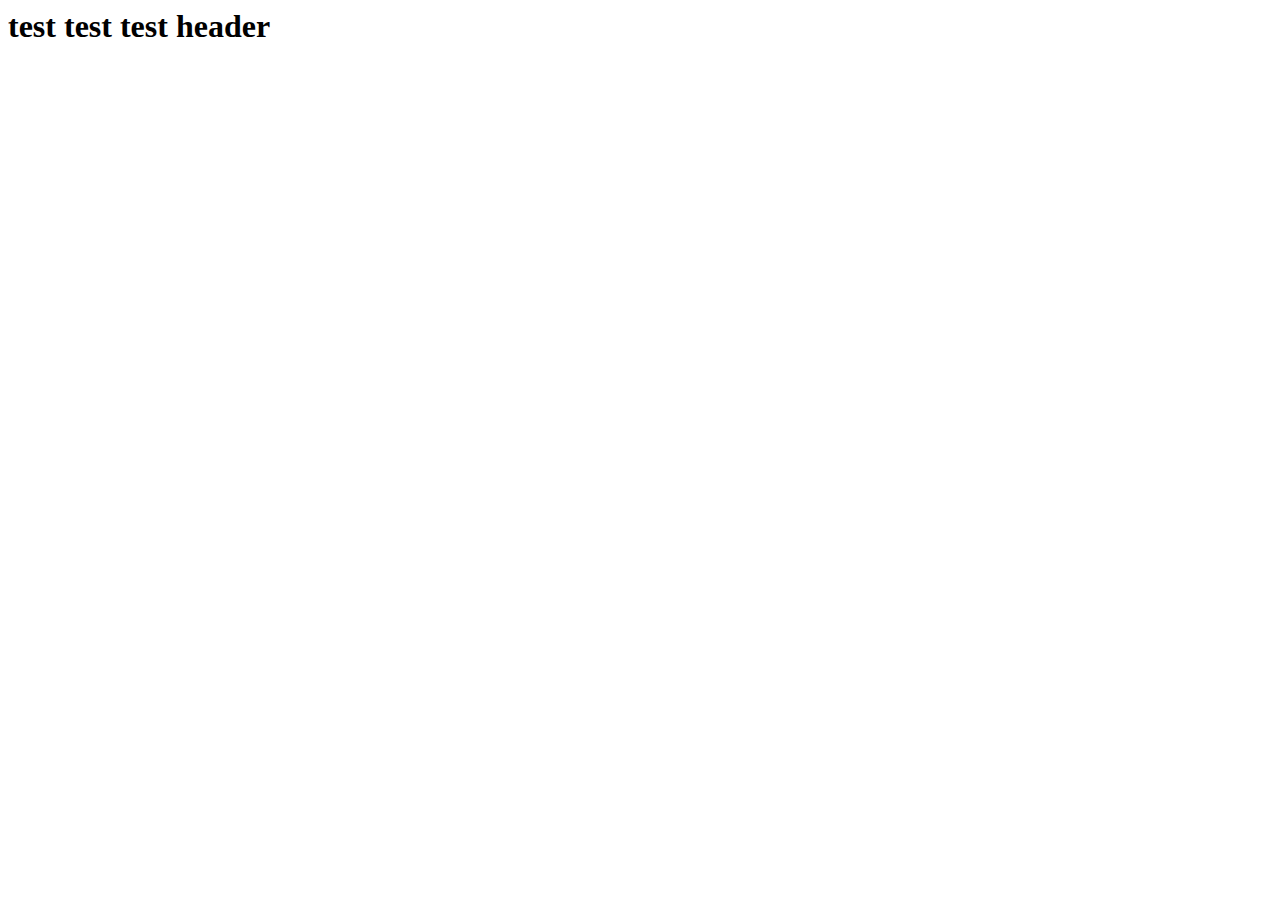
==== index.html @ 13dcc585 "Close head" ====
<html>
  <head>
   <link rel="stylesheet" href="style.css">
   <link rel="icon" href="https://iconsplace.com/wp-content/uploads/_icons/ffa500/256/png/music-icon-11-256.png">

  <h1> test test test header </h1>
   
  </head>





</html>
---- style.css ----
body {

}
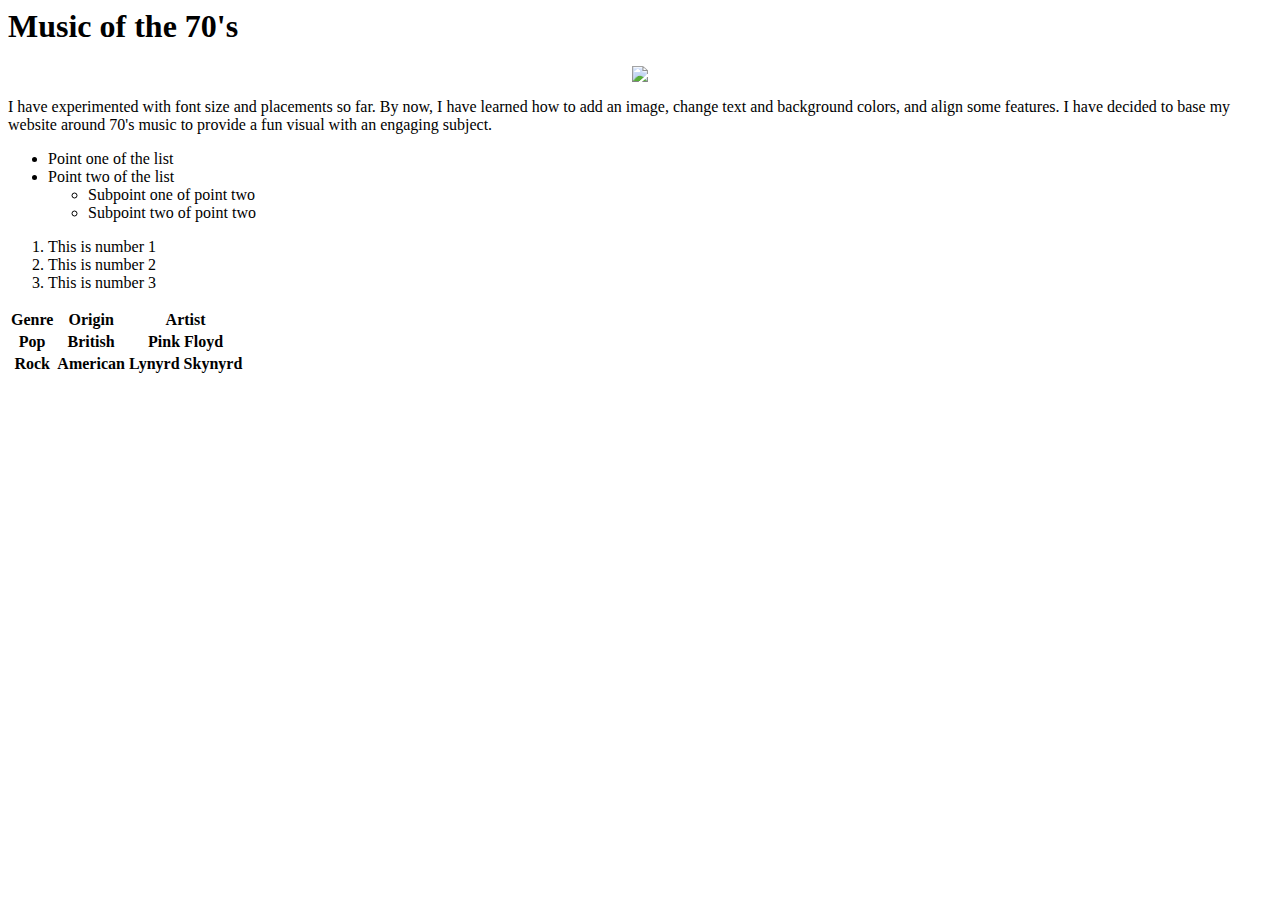
==== commit 7af1997e: "Add 3.15.21 testing code from codepen.io" ====
--- a/index.html
+++ b/index.html
@@ -3,7 +3,43 @@
    <link rel="stylesheet" href="style.css">
    <link rel="icon" href="https://iconsplace.com/wp-content/uploads/_icons/ffa500/256/png/music-icon-11-256.png">
 
-  <h1> test test test header </h1>
+  <h1> Music of the 70's </h1>
+    
+     <center> <img src="https://townsquare.media/site/295/files/2015/11/70sSongs.jpg?w=980&q=75"></center>
+    
+    <p> I have experimented with font size and placements so far. By now, I have learned how to add an image, change text and background colors, and align some features. I have decided to base my website around 70's music to provide a fun visual with an engaging subject. </p>
+  </body>
+  
+  <ul style="list-style-type:disc;">
+    <li> Point one of the list</li>
+    <li> Point two of the list</li>
+      <ul>
+        <li> Subpoint one of point two </li>
+        <li> Subpoint two of point two </li>
+    </ul>
+  </ul>
+  <ol start="1";style="list-style-type:disc;">
+    <li> This is number 1 </li>
+    <li> This is number 2 </li>
+    <li> This is number 3 </li>
+  </ol>
+  
+  <table>
+    <tr>
+      <th> Genre </th>
+      <th> Origin </th>
+      <th> Artist </th>
+    </tr>
+     <tr>
+      <th> Pop </th>
+      <th> British </th>
+      <th> Pink Floyd </th>
+    </tr>
+    <tr>
+      <th> Rock </th>
+      <th> American </th>
+      <th> Lynyrd Skynyrd </th>
+    </tr>
    
   </head>
 
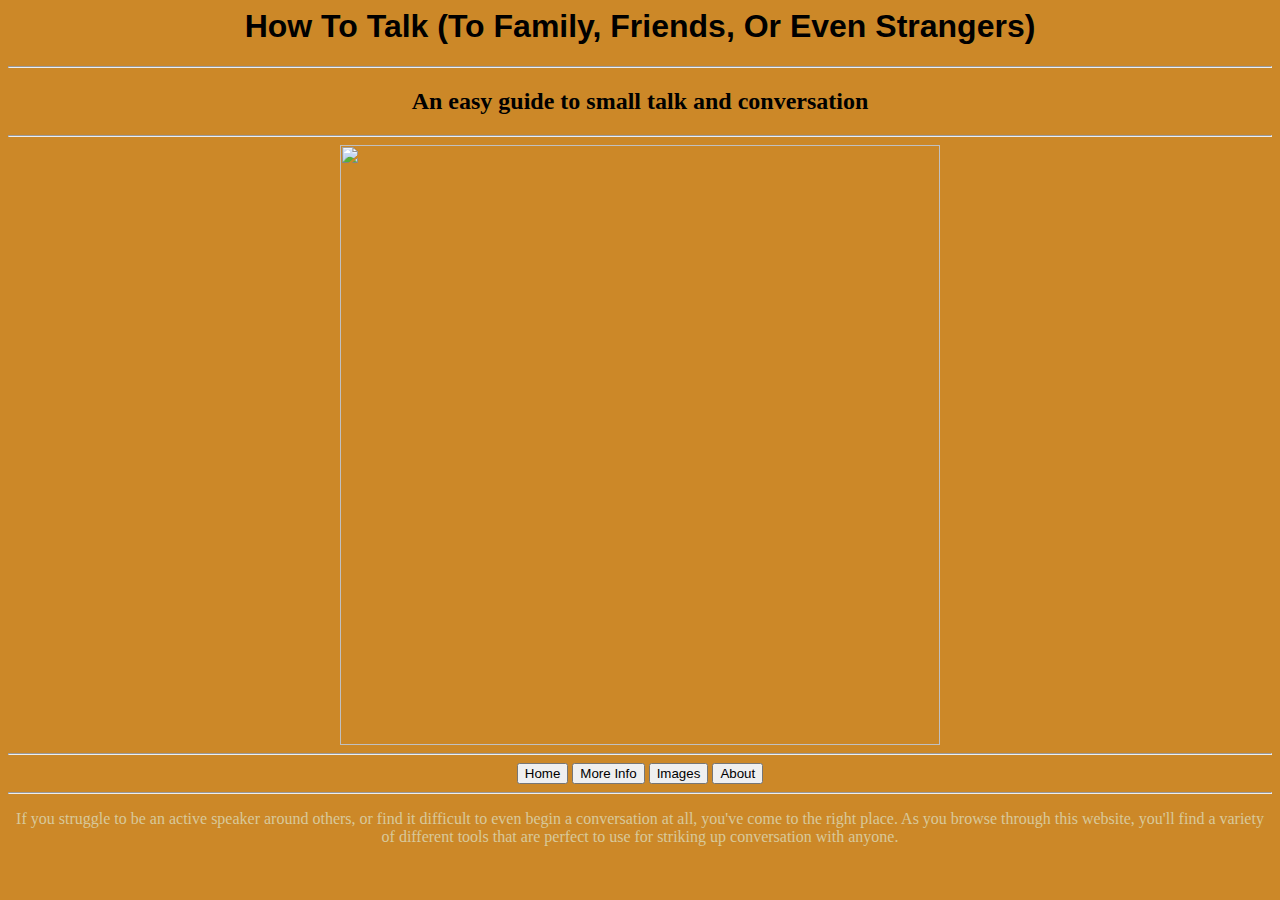
==== commit 4d28bcf3: "Update index.html" ====
--- a/index.html
+++ b/index.html
@@ -2,49 +2,31 @@
   <head>
    <link rel="stylesheet" href="style.css">
    <link rel="icon" href="https://iconsplace.com/wp-content/uploads/_icons/ffa500/256/png/music-icon-11-256.png">
-
-  <h1> Music of the 70's </h1>
+  
+  <body>  
+    <h1> How To Talk (To Family, Friends, Or Even Strangers)
+ </h1>
+    <hr class="rounded" </hr>
+    <h2> An easy guide to small talk and conversation </h2>
     
-     <center> <img src="https://townsquare.media/site/295/files/2015/11/70sSongs.jpg?w=980&q=75"></center>
+    <hr class="rounded" </hr>
     
-    <p> I have experimented with font size and placements so far. By now, I have learned how to add an image, change text and background colors, and align some features. I have decided to base my website around 70's music to provide a fun visual with an engaging subject. </p>
+   <center> <img src="https://media.istockphoto.com/photos/friendly-chat-picture-id1057500046?k=6&m=1057500046&s=612x612&w=0&h=puElBPjOblcbOmvzNB8deATCQwOacBRck8gsdX2-Sxc="></center>
+    
+    <hr class="rounded" </hr>
+   
+<center>    
+    <button class="btn home">Home</button>  
+    <button class="btn more info">More Info</button>
+    <button class="btn images">Images</button>  
+    <button class="btn about">About</button>
+    </center>    
+  
+    <hr class="rounded" </hr>
+    
+    <p> If you struggle to be an active speaker around others, or find it difficult to even begin a conversation at all, you've come to the right place. As you browse through this website, you'll find a variety of different tools that are perfect to use for striking up conversation with anyone. </p>
   </body>
+    
+</head>
   
-  <ul style="list-style-type:disc;">
-    <li> Point one of the list</li>
-    <li> Point two of the list</li>
-      <ul>
-        <li> Subpoint one of point two </li>
-        <li> Subpoint two of point two </li>
-    </ul>
-  </ul>
-  <ol start="1";style="list-style-type:disc;">
-    <li> This is number 1 </li>
-    <li> This is number 2 </li>
-    <li> This is number 3 </li>
-  </ol>
-  
-  <table>
-    <tr>
-      <th> Genre </th>
-      <th> Origin </th>
-      <th> Artist </th>
-    </tr>
-     <tr>
-      <th> Pop </th>
-      <th> British </th>
-      <th> Pink Floyd </th>
-    </tr>
-    <tr>
-      <th> Rock </th>
-      <th> American </th>
-      <th> Lynyrd Skynyrd </th>
-    </tr>
-   
-  </head>
-
-
-
-
-
 </html>
--- a/style.css
+++ b/style.css
@@ -1,3 +1,31 @@
 body {
+  background-color: #CC8828;
+  color: #D8C99B;
+}
+h1 {
+  font-family: "Helvetica";
+  color: black;
+  text-align: center;
+}
+h2 {
+  color: black;
+  text-align: center;
+}
+img {
+ width: 600px; 
+}
+img:hover {
+  width: 610px;
+  border: 10px #273E47; 
+}
+p {
+  text-align: center;
+}
 
+table, th {
+  float: center;
+  border: 3px solid black;
+  border-collapse: collapse;
+  padding: 5px
 }
+}
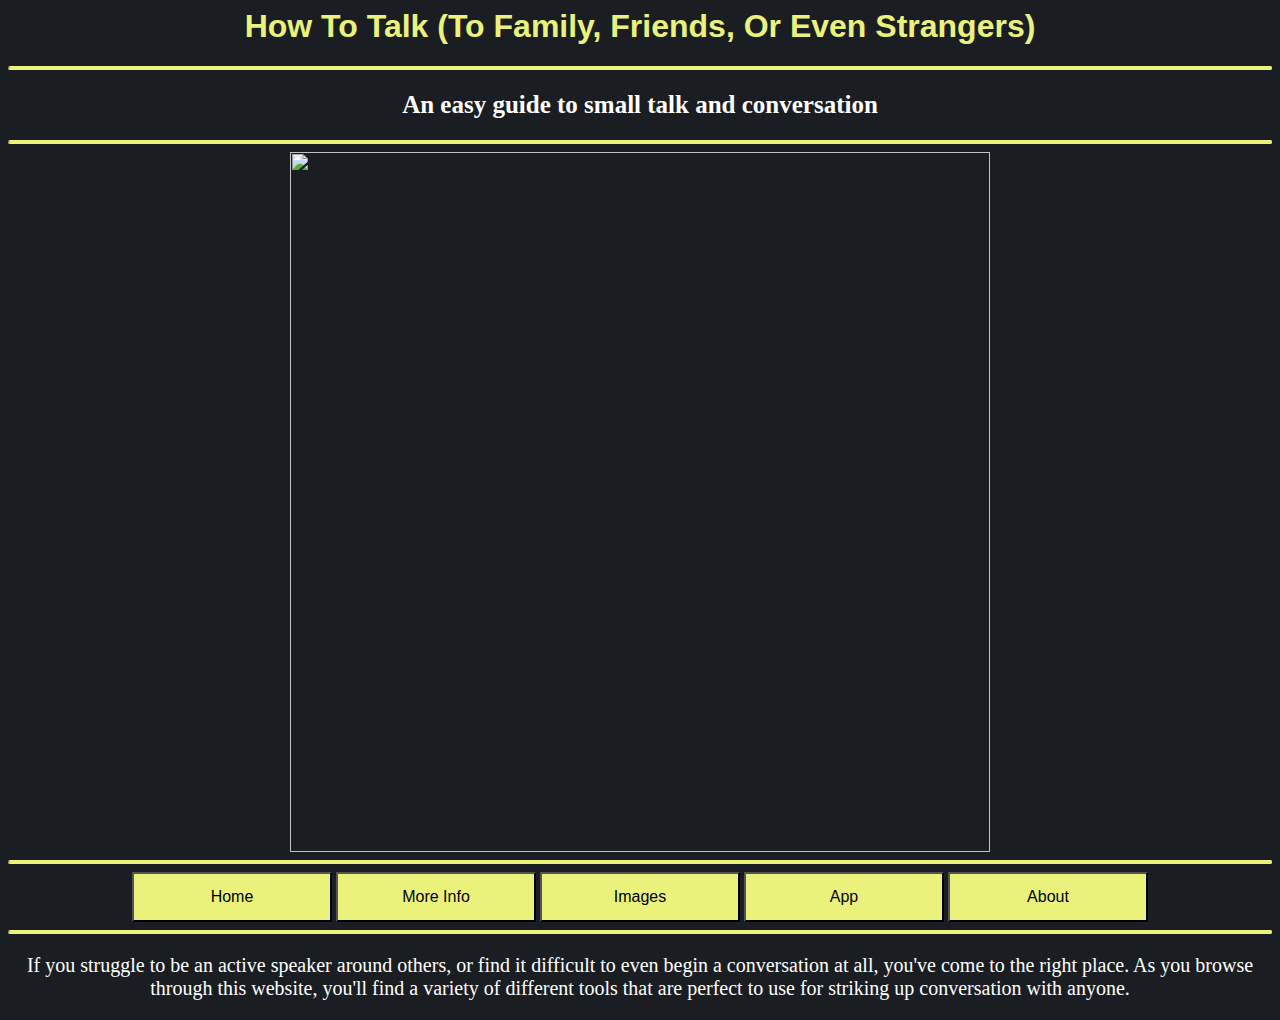
==== commit 24a21993: "Update index.html" ====
--- a/index.html
+++ b/index.html
@@ -18,7 +18,8 @@
 <center>    
     <button class="btn home">Home</button>  
     <button class="btn more info">More Info</button>
-    <button class="btn images">Images</button>  
+    <button class="btn images">Images</button>
+    <button class="btn app">App</button>
     <button class="btn about">About</button>
     </center>    
   
--- a/style.css
+++ b/style.css
@@ -1,31 +1,52 @@
 body {
-  background-color: #CC8828;
-  color: #D8C99B;
+  background-color: #1A1E23;
 }
+
 h1 {
   font-family: "Helvetica";
-  color: black;
-  text-align: center;
-}
-h2 {
-  color: black;
-  text-align: center;
-}
-img {
- width: 600px; 
-}
-img:hover {
-  width: 610px;
-  border: 10px #273E47; 
-}
-p {
+  color: #EAF27C;
   text-align: center;
 }
 
-table, th {
-  float: center;
-  border: 3px solid black;
-  border-collapse: collapse;
-  padding: 5px
+hr.rounded {
+  border-top: 4px solid #bbb;
+  border-radius: 10px;
+  border-color: #EAF27C;
+  border-width: 2px;
+  }
+
+h2 {
+  color: white;
+  text-align: center;
+  font-size: 25px;
 }
+
+img {
+ width: 700px;  
 }
+
+p {
+  color: white;
+  text-align: center;
+  font-size: 20px;
+  border-style: rounded;
+  border-color: #EAF27C
+}
+
+.btn {
+  float:left
+  border: none;
+  background-color: #EAF27C;
+  padding: 14px 28px;
+  width: 200px;
+  font-size: 16px;
+  font-family: "Helvetica";
+  text-decoration: none;
+  cursor: pointer;
+  display: inline-block;
+}
+
+.btn:hover {
+  background: white;
+  width: 230px;}
+
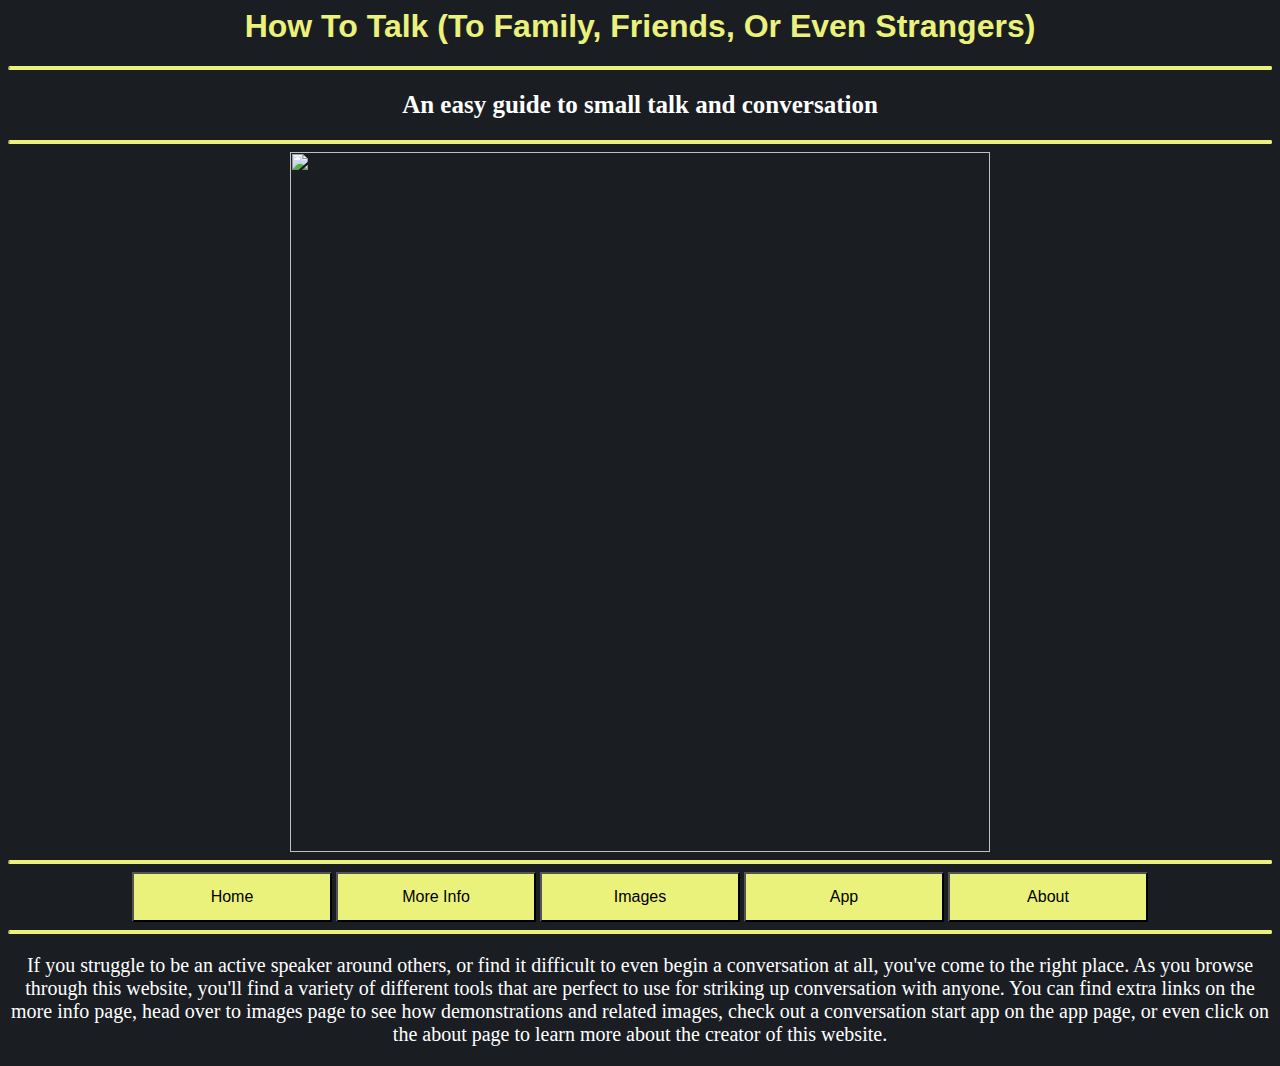
==== commit 17caf6ee: "Update index.html" ====
--- a/index.html
+++ b/index.html
@@ -3,6 +3,7 @@
    <link rel="stylesheet" href="style.css">
    <link rel="icon" href="https://iconsplace.com/wp-content/uploads/_icons/ffa500/256/png/music-icon-11-256.png">
   
+ 
   <body>  
     <h1> How To Talk (To Family, Friends, Or Even Strangers)
  </h1>
@@ -25,8 +26,11 @@
   
     <hr class="rounded" </hr>
     
-    <p> If you struggle to be an active speaker around others, or find it difficult to even begin a conversation at all, you've come to the right place. As you browse through this website, you'll find a variety of different tools that are perfect to use for striking up conversation with anyone. </p>
+    <p> If you struggle to be an active speaker around others, or find it difficult to even begin a conversation at all, you've come to the right place. As you browse through this website, you'll find a variety of different tools that are perfect to use for striking up conversation with anyone. You can find extra links on the more info page, head over to images page to see how demonstrations and related images, check out a conversation start app on the app page, or even click on the about page to learn more about the creator of this website. </p>
+    
+
   </body>
+
     
 </head>
   
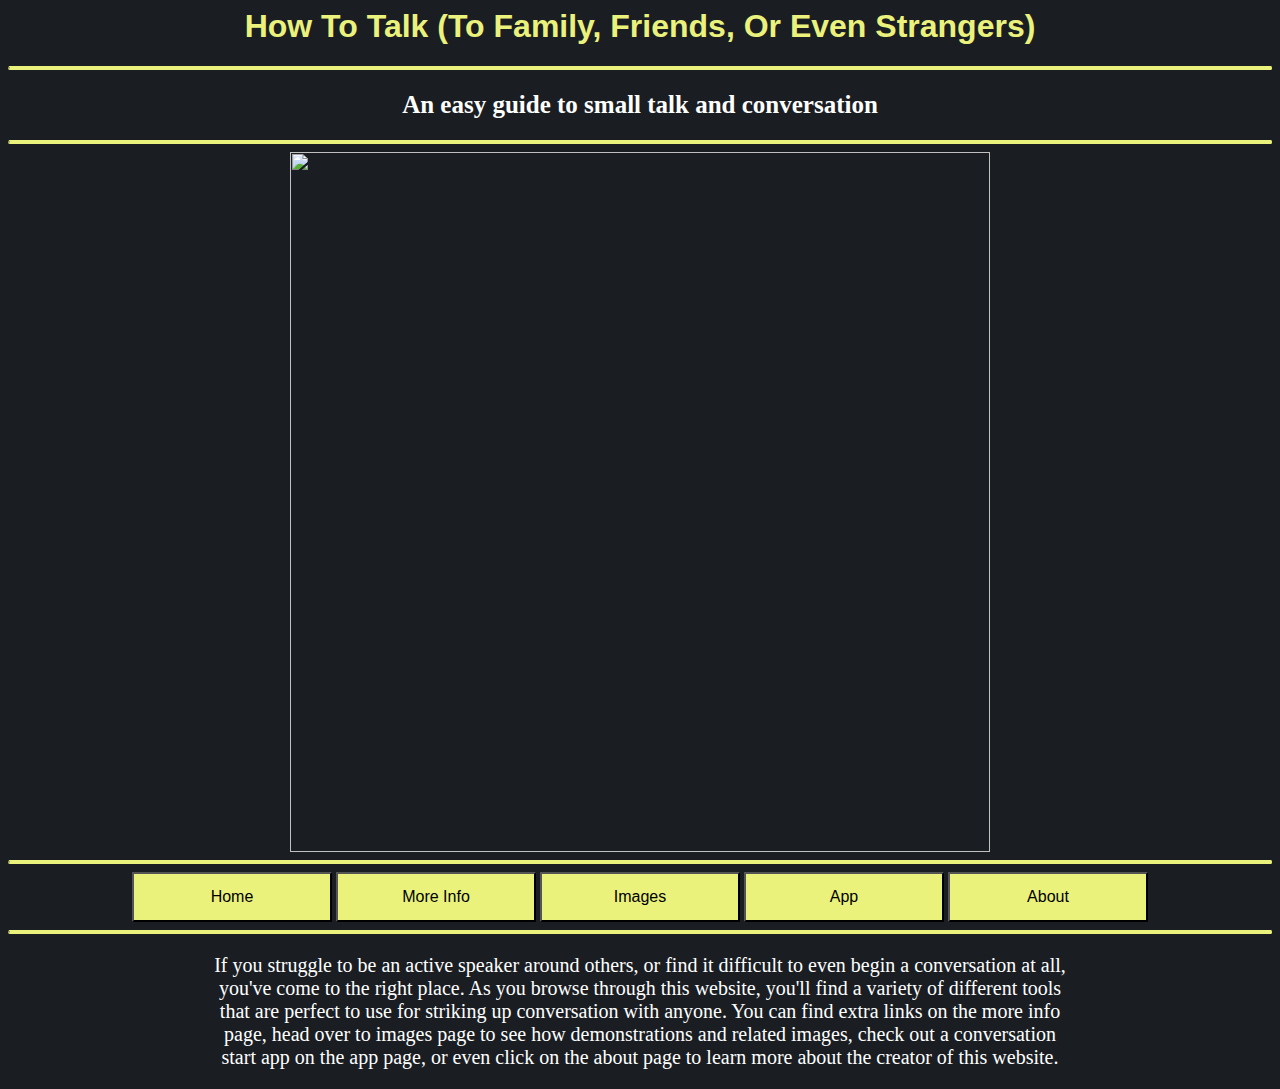
==== commit 9ff663c1: "Update index.html" ====
--- a/index.html
+++ b/index.html
@@ -1,7 +1,7 @@
 <html>
   <head>
    <link rel="stylesheet" href="style.css">
-   <link rel="icon" href="https://iconsplace.com/wp-content/uploads/_icons/ffa500/256/png/music-icon-11-256.png">
+   <link rel="icon" href="https://img.icons8.com/bubbles/2x/messaging-.png">
   
  
   <body>  
--- a/style.css
+++ b/style.css
@@ -29,8 +29,8 @@
   color: white;
   text-align: center;
   font-size: 20px;
-  border-style: rounded;
-  border-color: #EAF27C
+  margin-left: 200px;
+  margin-right: 200px;
 }
 
 .btn {
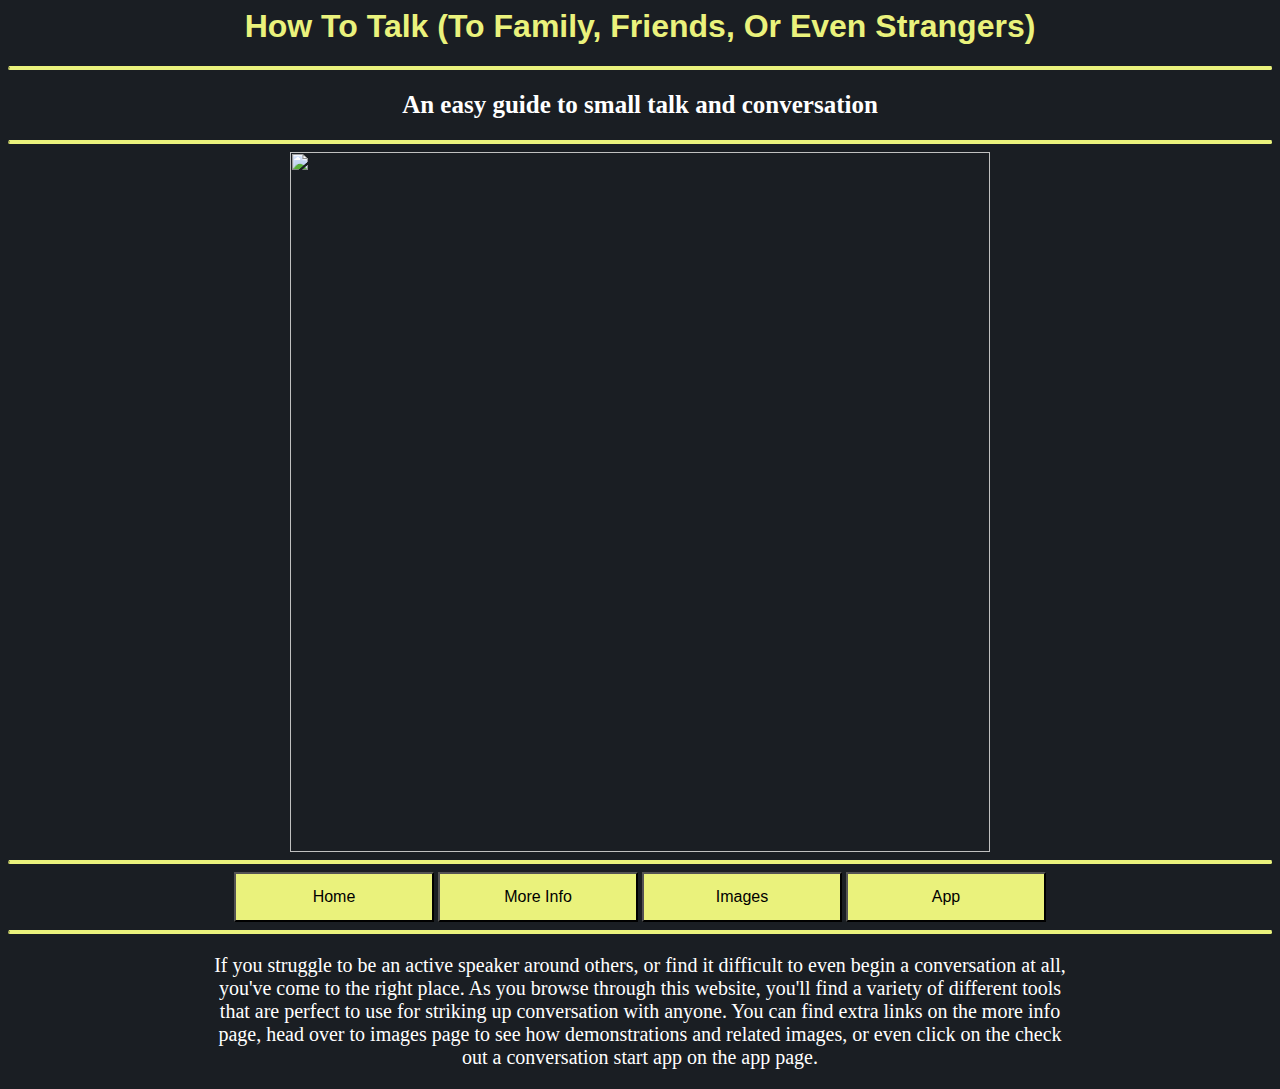
==== commit 152b930c: "Update index.html" ====
--- a/index.html
+++ b/index.html
@@ -4,7 +4,7 @@
    <link rel="icon" href="https://img.icons8.com/bubbles/2x/messaging-.png">
   
  
-  <body>  
+   <body>  
     <h1> How To Talk (To Family, Friends, Or Even Strangers)
  </h1>
     <hr class="rounded" </hr>
@@ -21,16 +21,14 @@
     <button class="btn more info">More Info</button>
     <button class="btn images">Images</button>
     <button class="btn app">App</button>
-    <button class="btn about">About</button>
     </center>    
   
     <hr class="rounded" </hr>
     
-    <p> If you struggle to be an active speaker around others, or find it difficult to even begin a conversation at all, you've come to the right place. As you browse through this website, you'll find a variety of different tools that are perfect to use for striking up conversation with anyone. You can find extra links on the more info page, head over to images page to see how demonstrations and related images, check out a conversation start app on the app page, or even click on the about page to learn more about the creator of this website. </p>
+    <p> If you struggle to be an active speaker around others, or find it difficult to even begin a conversation at all, you've come to the right place. As you browse through this website, you'll find a variety of different tools that are perfect to use for striking up conversation with anyone. You can find extra links on the more info page, head over to images page to see how demonstrations and related images, or even click on the  check out a conversation start app on the app page. </p>
     
 
   </body>
-
     
 </head>
   
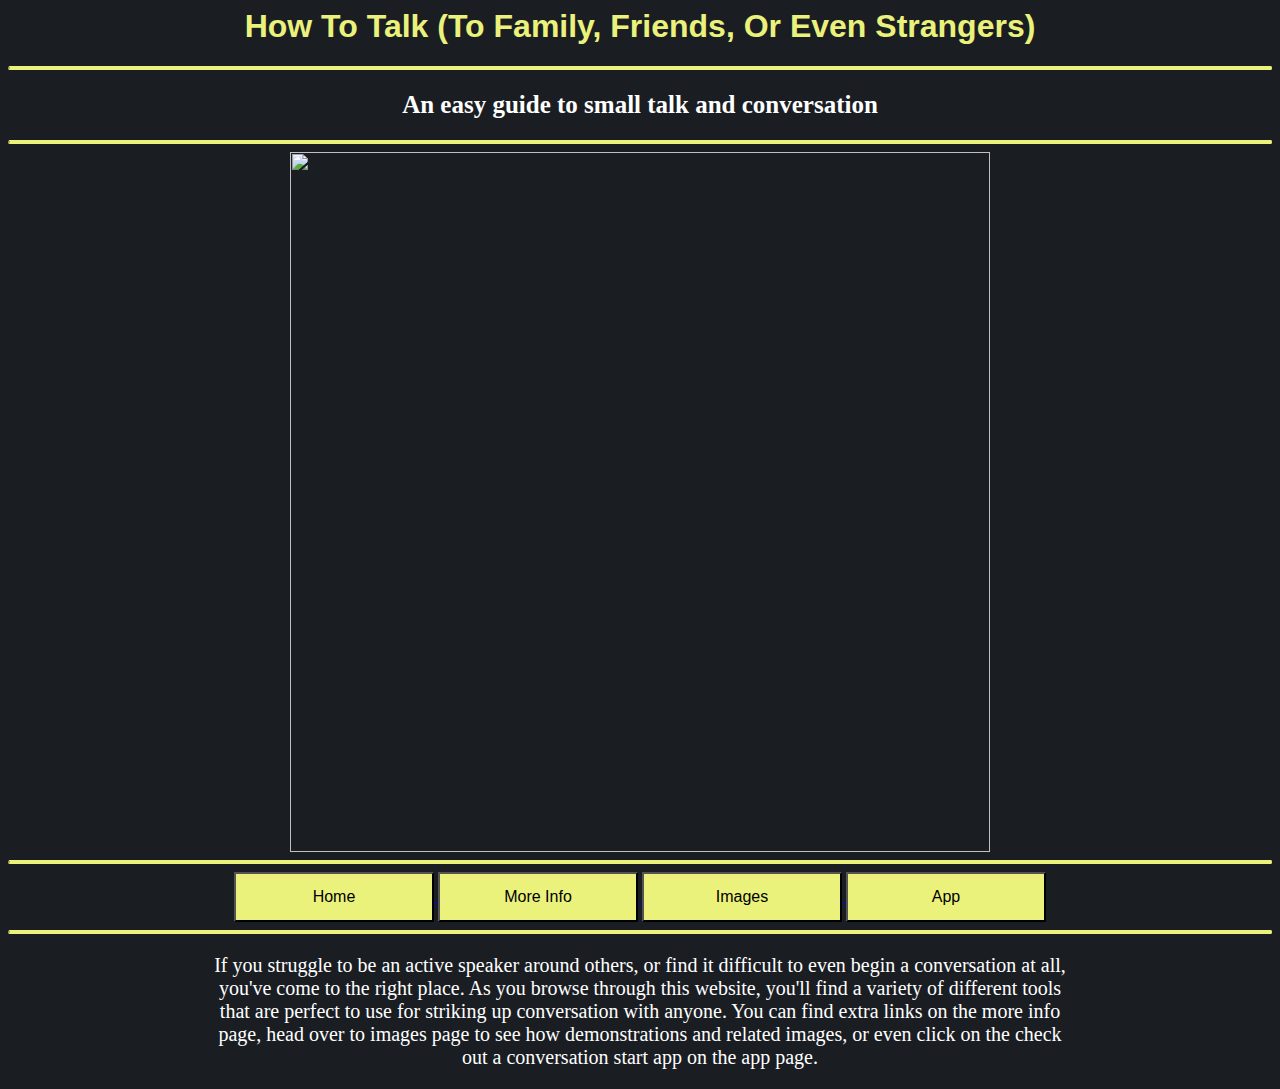
==== commit a926105b: "Update index.html" ====
--- a/index.html
+++ b/index.html
@@ -17,11 +17,19 @@
     <hr class="rounded" </hr>
    
 <center>    
-    <button class="btn home">Home</button>  
-    <button class="btn more info">More Info</button>
+  <a href="https://wvcs.github.io/index-angelasciarratta/">  
+  <button class="btn home">Home</button>
+    </a>
+  <a href="https://wvcs.github.io/index-angelasciarratta/more-info">
+       <button class="btn more info">More Info</button>
+    </a>
+  <a href="https://wvcs.github.io/index-angelasciarratta/images">
     <button class="btn images">Images</button>
+    </a>
+  <a href="https://wvcs.github.io/index-angelasciarratta/app">
     <button class="btn app">App</button>
-    </center>    
+    </a>
+    </center>     
   
     <hr class="rounded" </hr>
     
